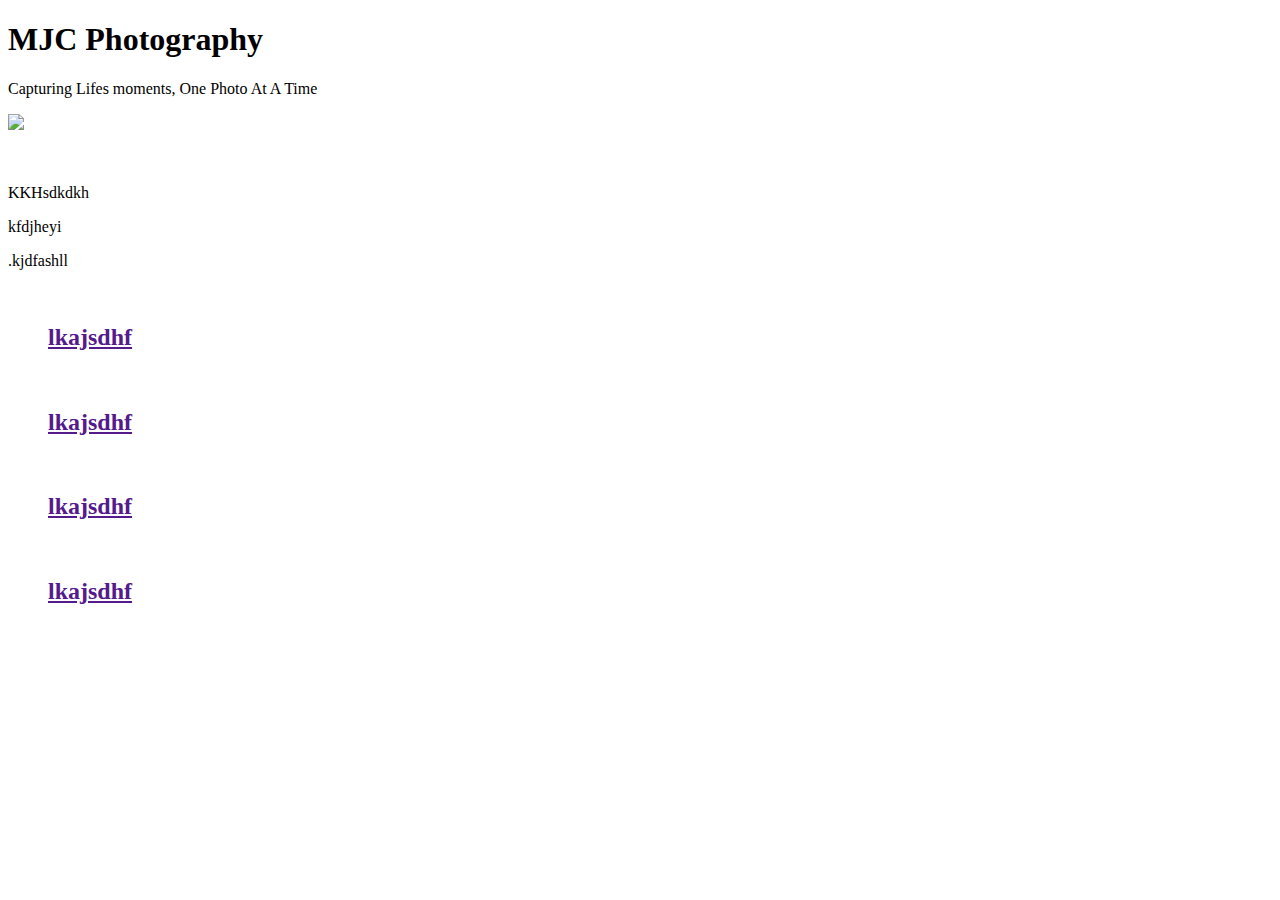
==== unit_3/index.html @ 7d37122a "unit_3" ====
<!DOCTYPE html>
<html>
<head>
	<title>MJC Photography</title>
	<link href="css/style.css" rel="stylesheet">
</head>
<body>
	<h1>MJC Photography</h1>
	<p id="slogan">Capturing Lifes moments, One Photo At A Time</p>
<header>
	<img src="images/camera.jpg">
	<a href="">
		<img src="">
	</a>
</header>
<section>
	<figure>
		<img src="">
	</figure>
	<figcaption>
		<p>KKHsdkdkh</p>
		<p>kfdjheyi</p>
		<p>.kjdfashll</p>
	</figcaption>
</section>
<menu>
	<a href="">
		<img src="">
		<h2>lkajsdhf</h2>
	</a>
	<a href="">
		<img src="">
		<h2>lkajsdhf</h2>
	</a>
	<a href="">
		<img src="">
		<h2>lkajsdhf</h2>
	</a>
	<a href="">
		<img src="">
		<h2>lkajsdhf</h2>
	</a>
</menu>
</body>
</html>
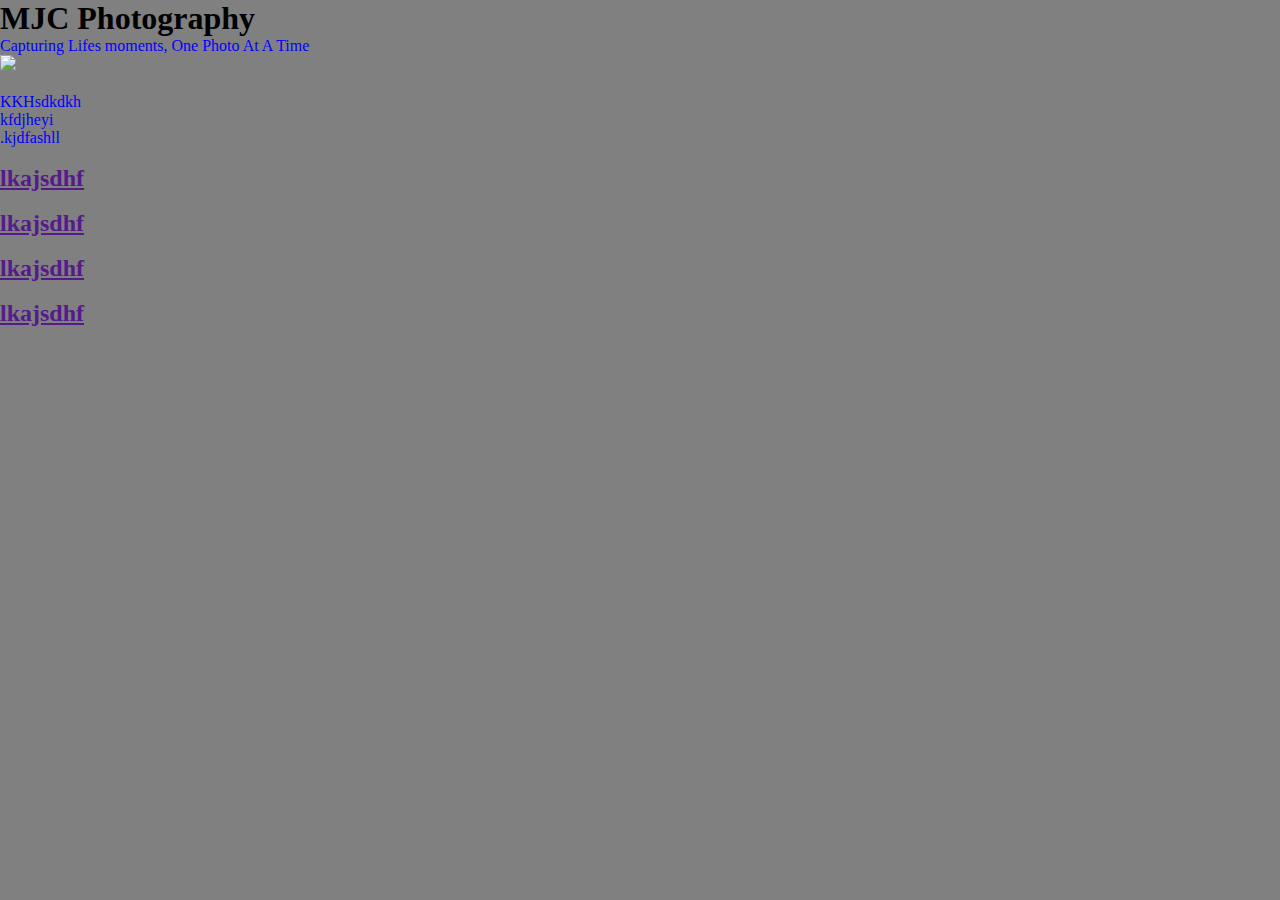
==== commit b196a65a: "image" ====
--- a/unit_3/index.html
+++ b/unit_3/index.html
@@ -8,7 +8,7 @@
 	<h1>MJC Photography</h1>
 	<p id="slogan">Capturing Lifes moments, One Photo At A Time</p>
 <header>
-	<img src="images/camera.jpg">
+	<img src="/images/camera.jpg">
 	<a href="">
 		<img src="">
 	</a>
--- a/unit_3/css/style.css
+++ b/unit_3/css/style.css
@@ -0,0 +1,14 @@
+* {
+	margin:0; 
+	padding:0; 
+	box-sizing:border-box;
+}
+body {
+	background-color: grey;
+}
+p {
+	color: blue;
+}
+header {
+	min-height: 50% !important;
+}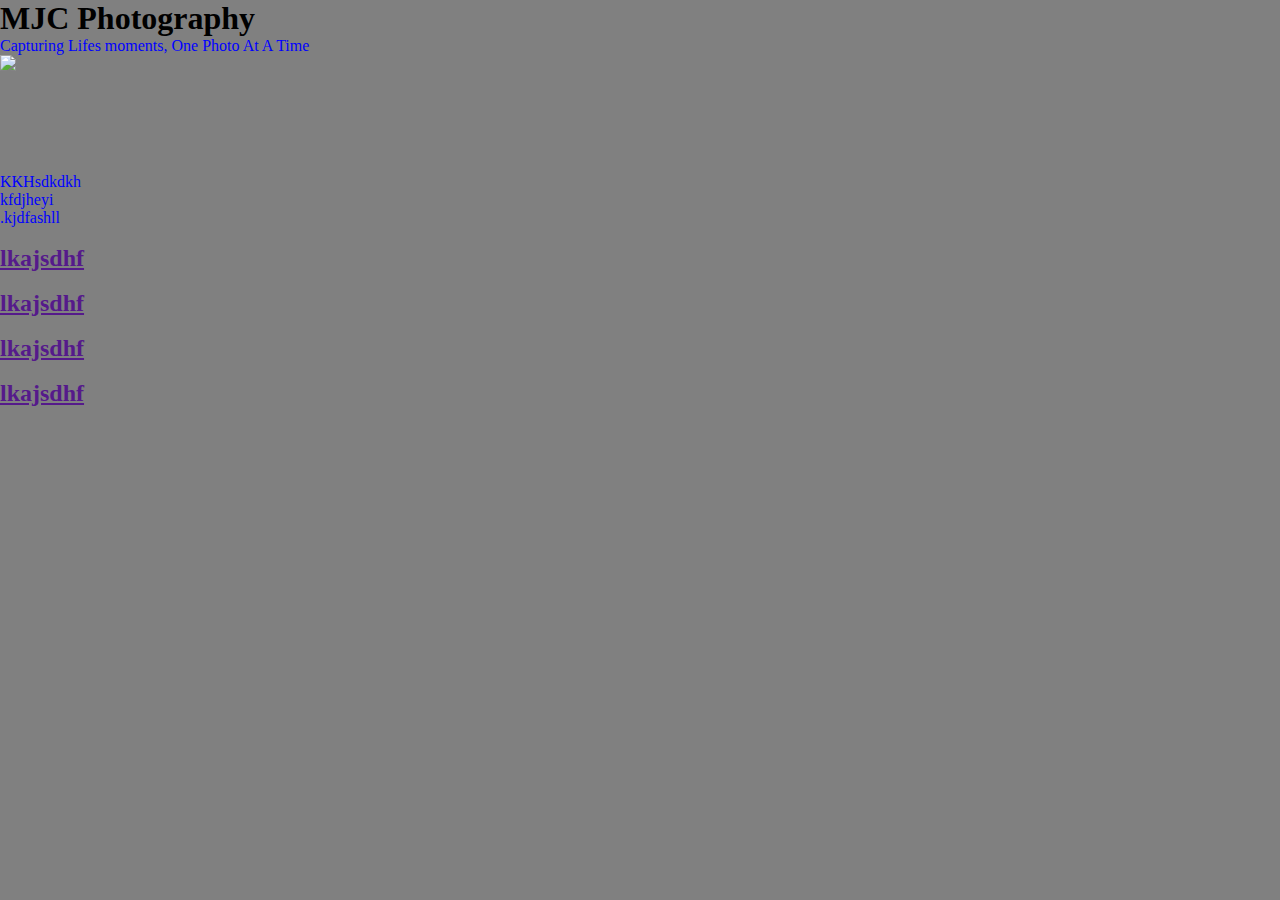
==== commit 38acaf54: "header 1" ====
--- a/unit_3/index.html
+++ b/unit_3/index.html
@@ -8,7 +8,7 @@
 	<h1>MJC Photography</h1>
 	<p id="slogan">Capturing Lifes moments, One Photo At A Time</p>
 <header>
-	<img src="/images/camera.jpg">
+	<img src="images/camera.jpg">
 	<a href="">
 		<img src="">
 	</a>
--- a/unit_3/css/style.css
+++ b/unit_3/css/style.css
@@ -10,5 +10,5 @@
 	color: blue;
 }
 header {
-	min-height: 50% !important;
+	height: 100px;
 }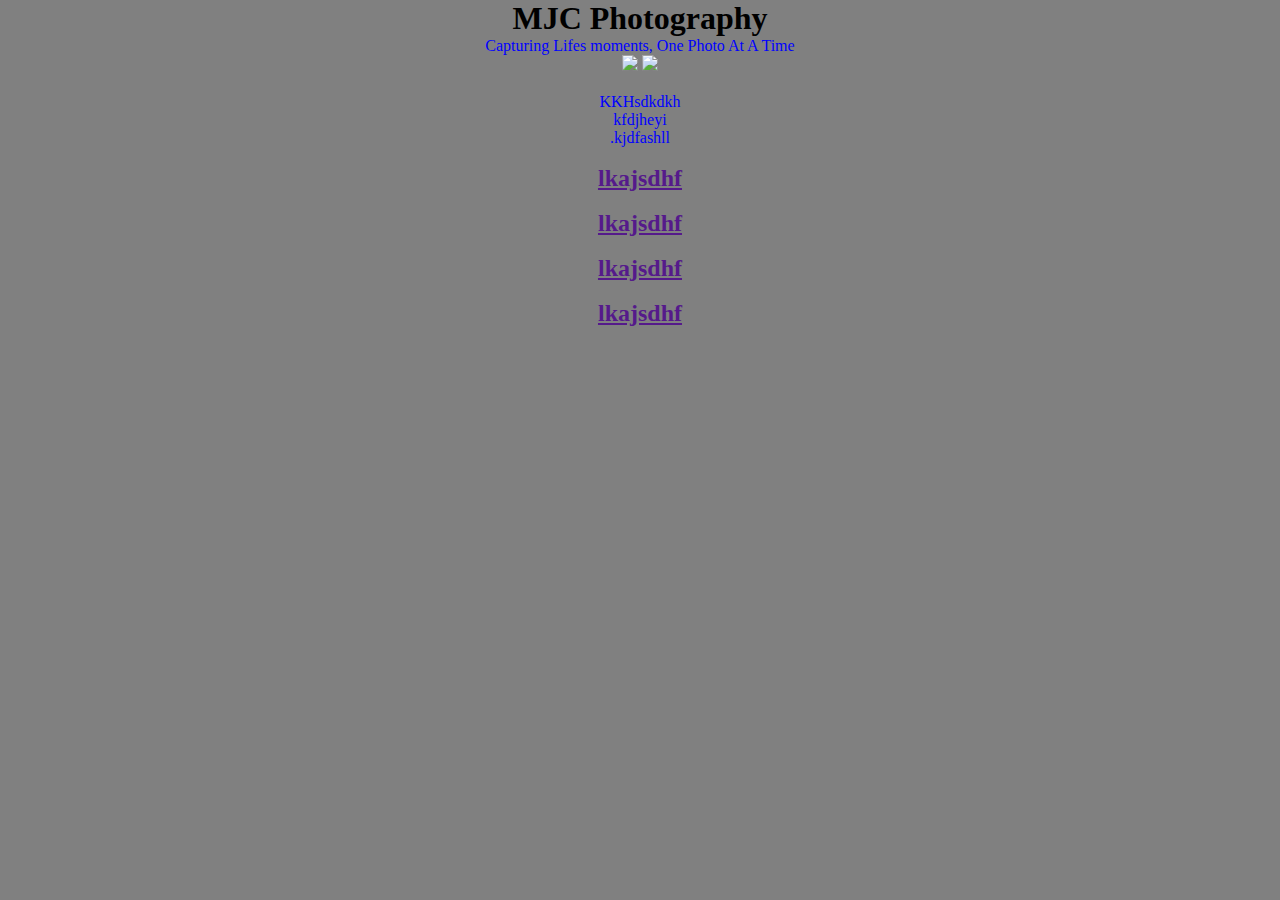
==== commit fd504c92: "section changes" ====
--- a/unit_3/index.html
+++ b/unit_3/index.html
@@ -7,10 +7,10 @@
 <body>
 	<h1>MJC Photography</h1>
 	<p id="slogan">Capturing Lifes moments, One Photo At A Time</p>
-<header>
-	<img src="images/camera.jpg">
-	<a href="">
-		<img src="">
+<header class="hero">
+	<img src="images/Camera.jpg" height="500">
+	<a href="https://jcole2468.github.io/unit_3/index.html">
+		<img src="images/logo.jpg">
 	</a>
 </header>
 <section>
--- a/unit_3/css/style.css
+++ b/unit_3/css/style.css
@@ -5,10 +5,8 @@
 }
 body {
 	background-color: grey;
+	text-align: center;
 }
 p {
 	color: blue;
 }
-header {
-	height: 100px;
-}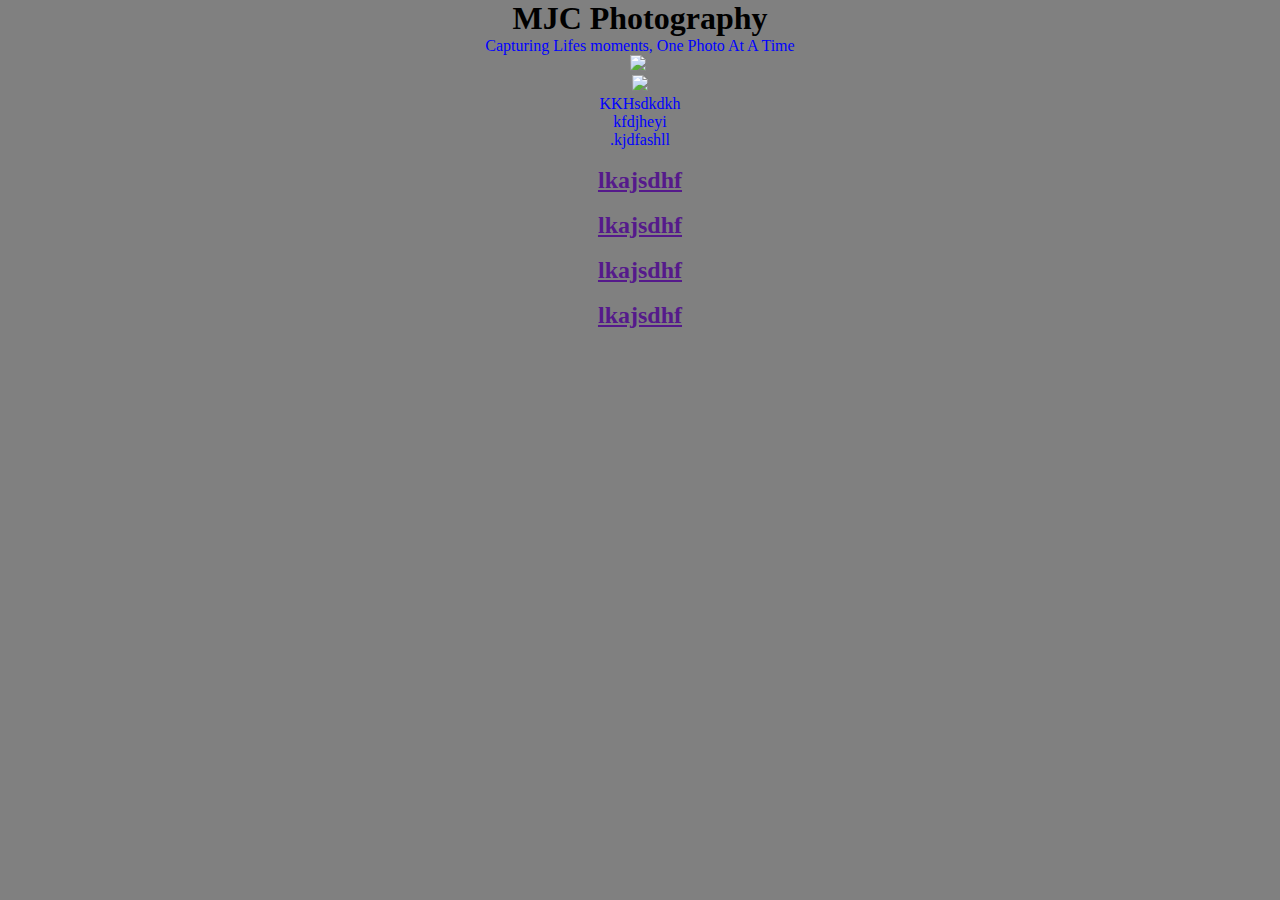
==== commit 184faf03: "unit 3 images" ====
--- a/unit_3/index.html
+++ b/unit_3/index.html
@@ -8,14 +8,14 @@
 	<h1>MJC Photography</h1>
 	<p id="slogan">Capturing Lifes moments, One Photo At A Time</p>
 <header class="hero">
-	<img src="images/Camera.jpg" height="500">
+	<img src="unit_3/images/Camera.jpg" height="500">
 	<a href="https://jcole2468.github.io/unit_3/index.html">
-		<img src="images/logo.jpg">
+		<img src="">
 	</a>
 </header>
 <section>
 	<figure>
-		<img src="">
+		<img src="unit_3/images/logo.jpg" height="150">
 	</figure>
 	<figcaption>
 		<p>KKHsdkdkh</p>
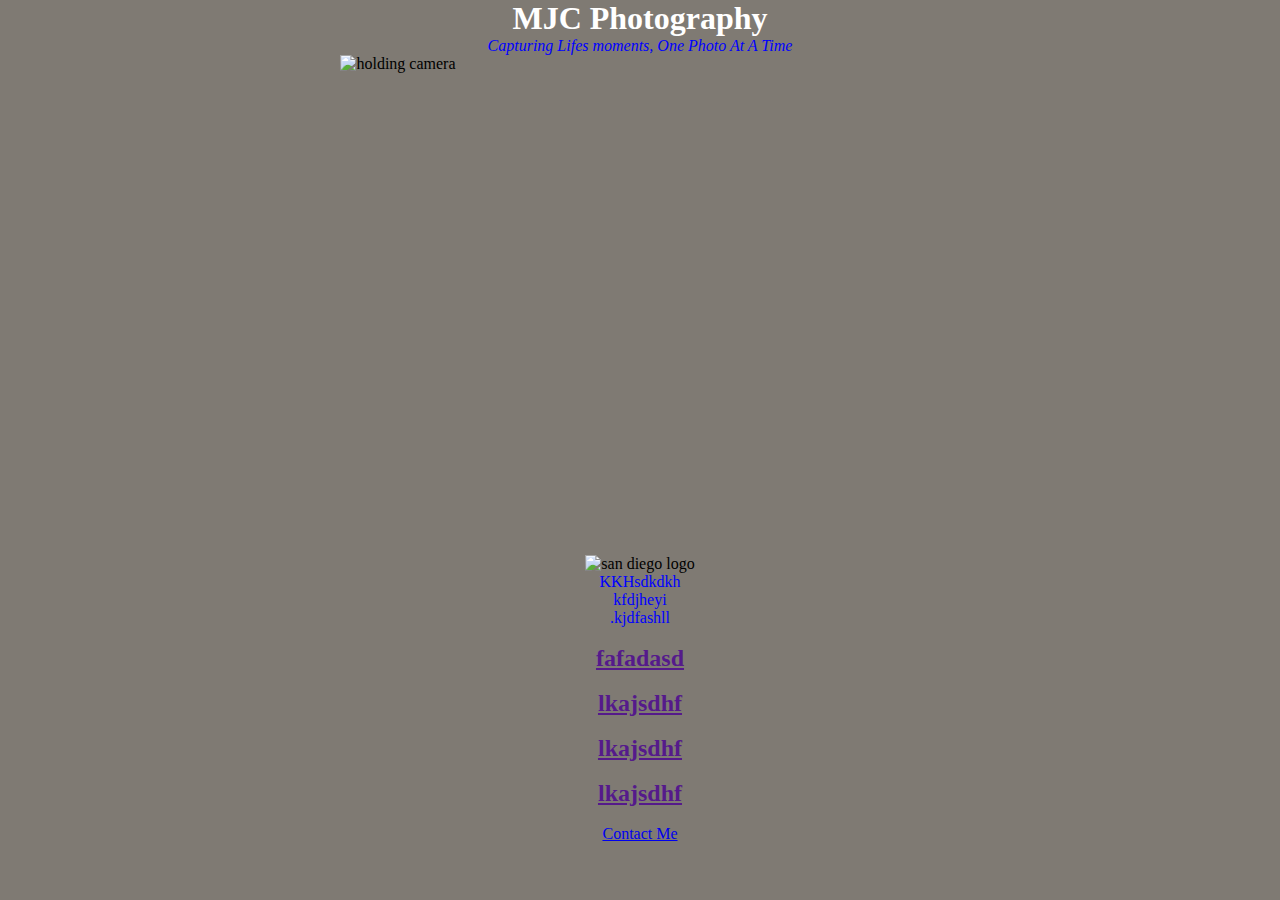
==== commit 63fcf683: "Unit_3 Final" ====
--- a/unit_3/index.html
+++ b/unit_3/index.html
@@ -8,14 +8,14 @@
 	<h1>MJC Photography</h1>
 	<p id="slogan">Capturing Lifes moments, One Photo At A Time</p>
 <header class="hero">
-	<img src="unit_3/images/Camera.jpg" height="500">
+	<img src="images/Camera.jpg" height="500" alt="holding camera">
 	<a href="https://jcole2468.github.io/unit_3/index.html">
 		<img src="">
 	</a>
 </header>
 <section>
 	<figure>
-		<img src="unit_3/images/logo.jpg" height="150">
+		<img src="images/logo.jpg" height="150" alt="san diego logo">
 	</figure>
 	<figcaption>
 		<p>KKHsdkdkh</p>
@@ -26,7 +26,7 @@
 <menu>
 	<a href="">
 		<img src="">
-		<h2>lkajsdhf</h2>
+		<h2>fafadasd</h2>
 	</a>
 	<a href="">
 		<img src="">
@@ -40,6 +40,10 @@
 		<img src="">
 		<h2>lkajsdhf</h2>
 	</a>
+<br>
+<p>
+	<a href="mailto:jcole24468@gmail.com">Contact Me</a>
+</p>
 </menu>
 </body>
 </html>--- a/unit_3/css/style.css
+++ b/unit_3/css/style.css
@@ -4,9 +4,22 @@
 	box-sizing:border-box;
 }
 body {
-	background-color: grey;
+	background-color: #7f7a73;
 	text-align: center;
+}
+h1 {
+	color: #ffffff;
 }
 p {
 	color: blue;
 }
+#slogan {
+	font-style: italic;
+}
+header {
+	width: 800px;
+	height: 500px;
+}
+.hero {
+	background-content: cover;
+}